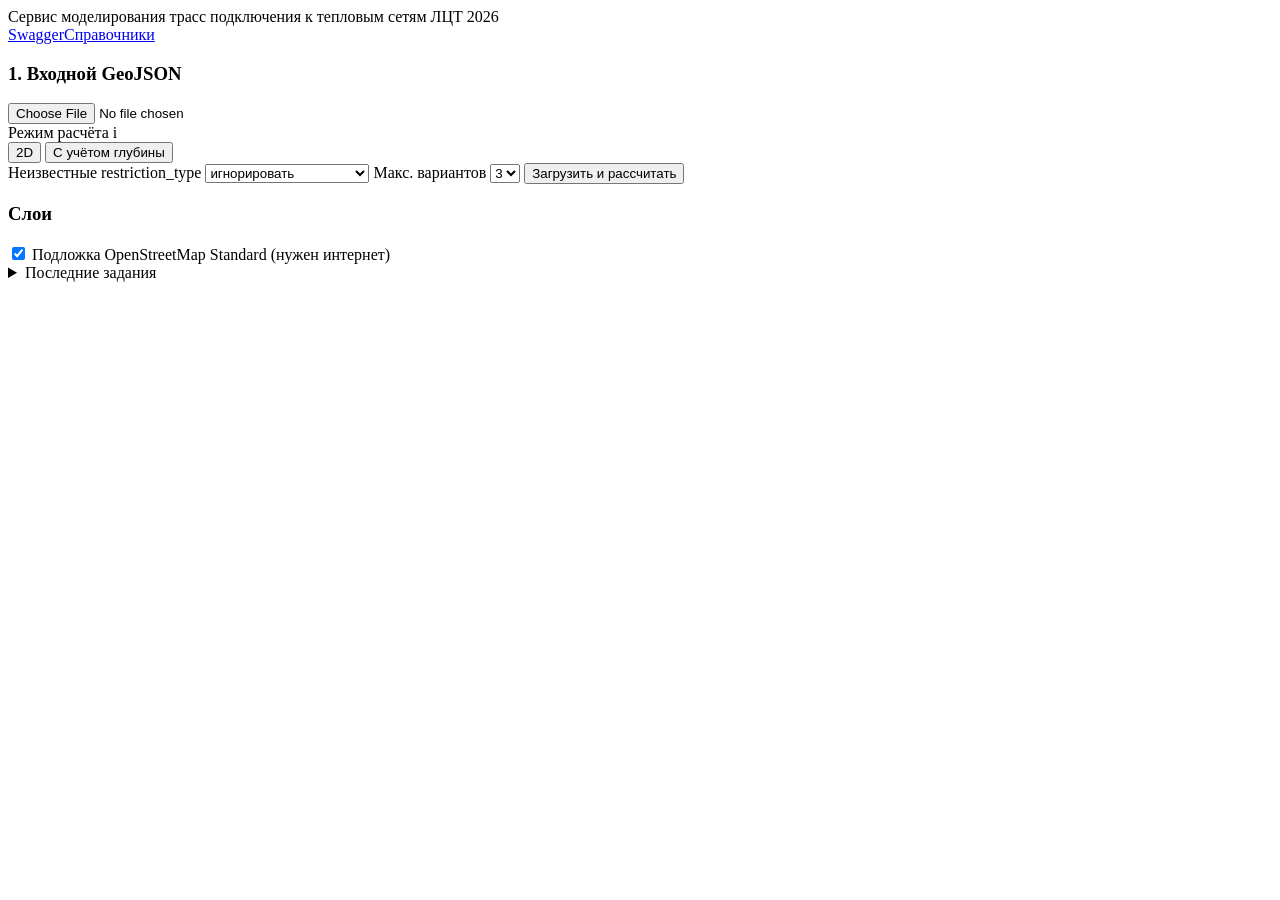
==== src/main/resources/static/index.html @ b9431a50 "LCT finale V1.0" ====
<!DOCTYPE html>
<html lang="ru">
<head>
  <meta charset="utf-8">
  <title>Трассы подключения к тепловым сетям</title>
  <meta name="viewport" content="width=device-width, initial-scale=1">
  <link rel="stylesheet" href="/webjars/leaflet/1.9.4/dist/leaflet.css">
  <link rel="stylesheet" href="/style.css?v=8">
</head>
<body>
<header>
  <div class="brand">Сервис моделирования трасс подключения к тепловым сетям <span class="muted">ЛЦТ 2026</span></div>
  <nav><a href="/swagger-ui.html" target="_blank">Swagger</a><a href="/reference.html" target="_blank">Справочники</a></nav>
</header>
<main>
  <aside id="panel">
    <!-- 1. input -->
    <section class="card">
      <h3>1. Входной GeoJSON</h3>
      <input type="file" id="file" accept=".geojson,.json,application/geo+json,application/json">
      <div class="row"><span>Режим расчёта <span class="info" title="Режим с учётом глубины строит трассу заново, учитывая вертикальное положение коммуникаций.">i</span></span>
        <div class="segmented" id="modeSwitch">
          <button type="button" data-mode="PLANAR" class="active">2D</button>
          <button type="button" data-mode="DEPTH">С учётом глубины</button>
        </div></div>
      <label class="row"><span>Неизвестные restriction_type</span>
        <select id="policy"><option value="IGNORE">игнорировать</option><option value="FORBIDDEN">считать запретом (1 м)</option></select></label>
      <label class="row"><span>Макс. вариантов</span>
        <select id="maxVariants"><option>3</option><option>2</option><option>1</option></select></label>
      <button id="run" class="primary">Загрузить и рассчитать</button>
      <div id="status" class="status"></div>
      <div id="stages" class="stages" hidden></div>
    </section>

    <!-- 2. result -->
    <section class="card" id="resultCard" hidden>
      <h3>2. Результат <span id="modeTag" class="tag"></span></h3>
      <div id="badge" class="badge" hidden></div>
      <div id="perf" class="perf"></div>
      <div id="variantTabs" class="tabs"></div>
      <div id="summary" class="summary"></div>
      <div id="depthSummary" class="summary depth" hidden></div>
      <div id="unconnected" class="unconnected"></div>
      <div class="actions">
        <a id="download" class="button" download>Скачать result.geojson</a>
        <button id="rerunOther" class="button secondary" type="button"></button>
      </div>
    </section>

    <!-- clicked object (appears on demand) -->
    <section class="card" id="featureCard" hidden>
      <h3>Объект</h3>
      <div id="inspector" class="inspector"></div>
      <details><summary>Все свойства</summary><div id="feature" class="feature"></div></details>
    </section>

    <!-- 3. map layers -->
    <section class="card">
      <h3>Слои</h3>
      <div id="layers" class="layers"></div>
      <label><input type="checkbox" id="basemap" checked> Подложка OpenStreetMap Standard (нужен интернет)</label>
      <label class="row" id="colorModeRow" hidden><span>Цвет новой сети</span>
        <select id="colorMode"><option value="default">по умолчанию</option><option value="depth">по глубине</option></select></label>
      <div id="depthLegend" class="depthLegend" hidden></div>
    </section>

    <!-- collapsed by default -->
    <details class="card" id="diagCard" hidden>
      <summary><span class="h">Диагностика входа</span><span id="diagLine" class="line"></span></summary>
      <div id="diagnostics" class="diag"></div>
    </details>

    <details class="card" id="explainCard" hidden>
      <summary><span class="h">Почему так?</span><span id="explainLine" class="line"></span></summary>
      <div id="explainSummary" class="explainSummary"></div>
    </details>

    <details class="card" id="profileCard" hidden>
      <summary><span class="h">Продольный профиль</span><span class="line">глубина вдоль трассы к ОКС</span></summary>
      <label class="row"><span>Точка подключения</span><select id="profileOks"></select></label>
      <div id="profile" class="profile"></div>
      <div id="profileHover" class="notes"></div>
    </details>

    <details class="card" id="modeCompareCard" hidden>
      <summary><span class="h">2D и режим с учётом глубины</span><span id="modeCompareLine" class="line"></span></summary>
      <div id="modeCompare" class="comparison"></div>
    </details>

    <details class="card" id="techCard" hidden>
      <summary><span class="h">Технические детали</span><span class="line">валидатор · варианты · метрики · журнал решений</span></summary>
      <div id="techJob" class="notes"></div>
      <div id="validation" class="validation"></div>
      <div id="comparison" class="comparison"></div>
      <div id="techPerf" class="notes"></div>
      <div class="actions"><a id="downloadReport" class="button secondary" target="_blank">Отчёт JSON</a><a id="downloadCsv" class="button secondary" download>CSV</a></div>
      <details><summary>Журнал решений (сырые события)</summary><div id="explain" class="explain"></div></details>
    </details>

    <details class="card" id="jobsCard">
      <summary><span class="h">Последние задания</span></summary>
      <div id="jobs" class="jobs"></div>
    </details>
  </aside>
  <div id="map"></div>
</main>
<script src="/webjars/leaflet/1.9.4/dist/leaflet.js"></script>
<script src="/app.js?v=8"></script>
</body>
</html>
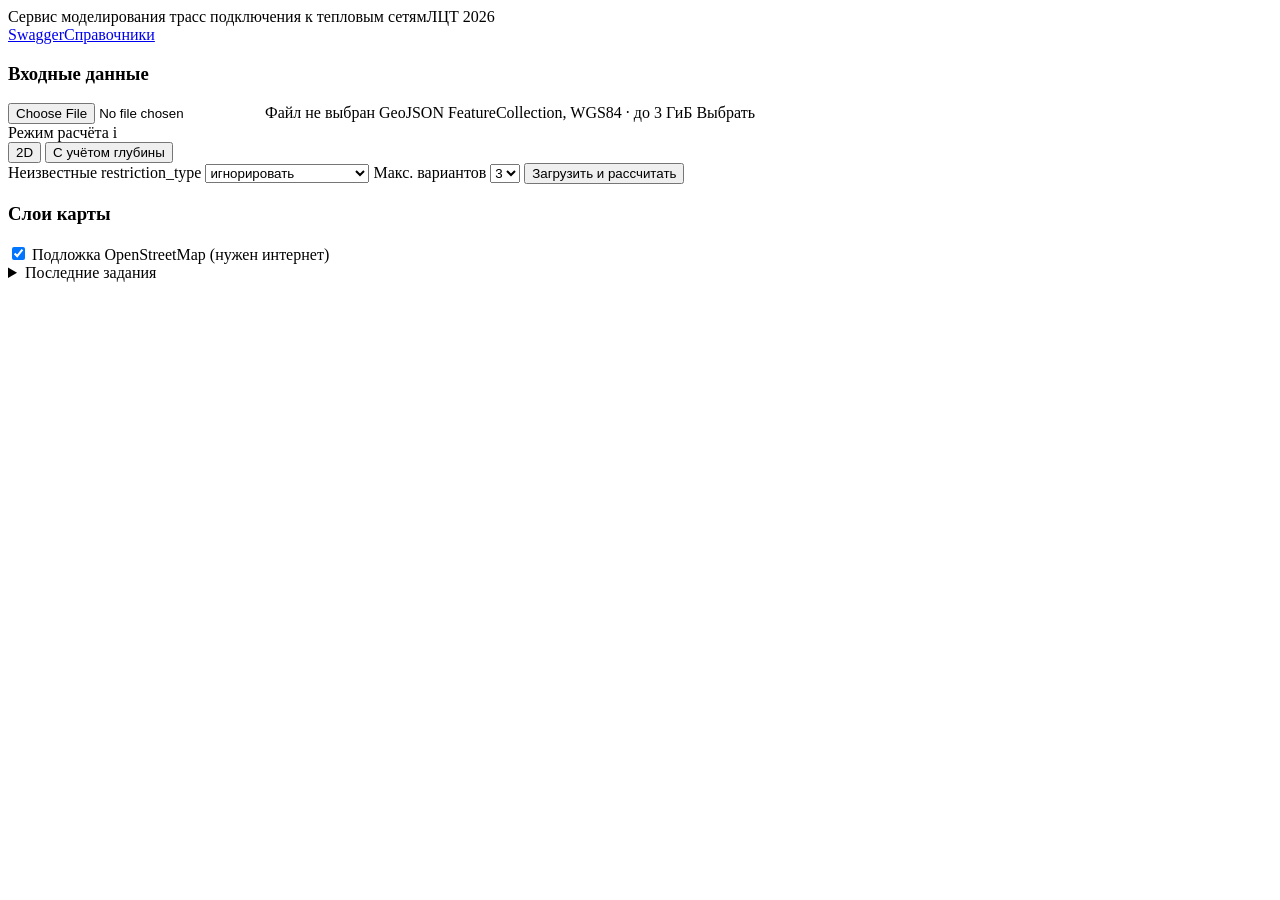
==== commit ea35168c: "Integrate upstream UI and deployment workflow [skip ci] Port the missing bce09d3 delta onto the sani" ====
--- a/src/main/resources/static/index.html
+++ b/src/main/resources/static/index.html
@@ -5,39 +5,66 @@
   <title>Трассы подключения к тепловым сетям</title>
   <meta name="viewport" content="width=device-width, initial-scale=1">
   <link rel="stylesheet" href="/webjars/leaflet/1.9.4/dist/leaflet.css">
-  <link rel="stylesheet" href="/style.css?v=8">
+  <link rel="stylesheet" href="/style.css?v=10">
 </head>
 <body>
-<header>
-  <div class="brand">Сервис моделирования трасс подключения к тепловым сетям <span class="muted">ЛЦТ 2026</span></div>
-  <nav><a href="/swagger-ui.html" target="_blank">Swagger</a><a href="/reference.html" target="_blank">Справочники</a></nav>
+<header class="topbar">
+  <div class="brand"><span class="brand-name">Сервис моделирования трасс подключения к тепловым сетям</span><span class="brand-tag">ЛЦТ 2026</span></div>
+  <nav class="topnav"><a href="/swagger-ui.html" target="_blank" rel="noopener">Swagger</a><a href="/reference.html" target="_blank" rel="noopener">Справочники</a></nav>
 </header>
 <main>
-  <aside id="panel">
-    <!-- 1. input -->
-    <section class="card">
-      <h3>1. Входной GeoJSON</h3>
-      <input type="file" id="file" accept=".geojson,.json,application/geo+json,application/json">
-      <div class="row"><span>Режим расчёта <span class="info" title="Режим с учётом глубины строит трассу заново, учитывая вертикальное положение коммуникаций.">i</span></span>
-        <div class="segmented" id="modeSwitch">
-          <button type="button" data-mode="PLANAR" class="active">2D</button>
-          <button type="button" data-mode="DEPTH">С учётом глубины</button>
-        </div></div>
+  <aside id="panel" aria-label="Панель управления">
+    <!-- 1. input and run -->
+    <section class="card pane-run">
+      <h3 class="pane-title">Входные данные</h3>
+
+      <div class="file-box" id="fileBox" data-state="empty">
+        <input type="file" id="file" class="sr-only" accept=".geojson,.json,application/geo+json,application/json">
+        <label for="file" class="file-pick">
+          <span class="file-main">
+            <span class="file-name" id="fileName">Файл не выбран</span>
+            <span class="file-meta" id="fileMeta">GeoJSON FeatureCollection, WGS84 · до 3 ГиБ</span>
+          </span>
+          <span class="file-action" id="fileAction">Выбрать</span>
+        </label>
+        <button type="button" class="file-clear" id="fileClear" hidden aria-label="Убрать выбранный файл">Убрать</button>
+      </div>
+
+      <div class="field">
+        <span class="field-label" id="modeLabel">Режим расчёта <span class="info" tabindex="0" title="Режим с учётом глубины строит трассу заново, учитывая вертикальное положение коммуникаций.">i</span></span>
+        <div class="segmented" id="modeSwitch" role="group" aria-labelledby="modeLabel">
+          <button type="button" data-mode="PLANAR" class="active" aria-pressed="true">2D</button>
+          <button type="button" data-mode="DEPTH" aria-pressed="false">С учётом глубины</button>
+        </div>
+      </div>
       <label class="row"><span>Неизвестные restriction_type</span>
         <select id="policy"><option value="IGNORE">игнорировать</option><option value="FORBIDDEN">считать запретом (1 м)</option></select></label>
       <label class="row"><span>Макс. вариантов</span>
         <select id="maxVariants"><option>3</option><option>2</option><option>1</option></select></label>
-      <button id="run" class="primary">Загрузить и рассчитать</button>
-      <div id="status" class="status"></div>
-      <div id="stages" class="stages" hidden></div>
+
+      <button id="run" class="primary" type="button">Загрузить и рассчитать</button>
+
+      <div class="run-status" id="runStatus" data-kind="idle" hidden role="status" aria-live="polite">
+        <div class="rs-head"><span class="rs-title" id="rsTitle"></span><span class="rs-value" id="rsValue"></span></div>
+        <div class="rs-bar" id="rsBar" hidden><div class="rs-fill" id="rsFill"></div></div>
+        <div id="status" class="status"></div>
+        <div id="stages" class="stages" hidden></div>
+        <div id="uploadPanel" class="upload-panel" hidden>
+          <div id="uploadStatus" class="notes"></div>
+          <div class="actions">
+            <button id="pauseUpload" class="button secondary small" type="button">Пауза</button>
+            <button id="cancelUpload" class="button secondary small" type="button">Отменить загрузку</button>
+          </div>
+        </div>
+      </div>
     </section>
 
     <!-- 2. result -->
     <section class="card" id="resultCard" hidden>
-      <h3>2. Результат <span id="modeTag" class="tag"></span></h3>
+      <h3 class="pane-title">Результат <span id="modeTag" class="tag"></span></h3>
       <div id="badge" class="badge" hidden></div>
       <div id="perf" class="perf"></div>
-      <div id="variantTabs" class="tabs"></div>
+      <div id="variantTabs" class="tabs" role="tablist" aria-label="Варианты"></div>
       <div id="summary" class="summary"></div>
       <div id="depthSummary" class="summary depth" hidden></div>
       <div id="unconnected" class="unconnected"></div>
@@ -49,16 +76,16 @@
 
     <!-- clicked object (appears on demand) -->
     <section class="card" id="featureCard" hidden>
-      <h3>Объект</h3>
+      <h3 class="pane-title">Объект</h3>
       <div id="inspector" class="inspector"></div>
-      <details><summary>Все свойства</summary><div id="feature" class="feature"></div></details>
+      <details class="sub"><summary>Все свойства</summary><div id="feature" class="feature"></div></details>
     </section>
 
     <!-- 3. map layers -->
-    <section class="card">
-      <h3>Слои</h3>
+    <section class="card pane-layers">
+      <h3 class="pane-title">Слои карты</h3>
       <div id="layers" class="layers"></div>
-      <label><input type="checkbox" id="basemap" checked> Подложка OpenStreetMap Standard (нужен интернет)</label>
+      <label class="check basemap-row"><input type="checkbox" id="basemap" checked> <span>Подложка OpenStreetMap <span class="muted">(нужен интернет)</span></span></label>
       <label class="row" id="colorModeRow" hidden><span>Цвет новой сети</span>
         <select id="colorMode"><option value="default">по умолчанию</option><option value="depth">по глубине</option></select></label>
       <div id="depthLegend" class="depthLegend" hidden></div>
@@ -88,13 +115,13 @@
     </details>
 
     <details class="card" id="techCard" hidden>
-      <summary><span class="h">Технические детали</span><span class="line">валидатор · варианты · метрики · журнал решений</span></summary>
+      <summary><span class="h">Технические детали</span><span class="line">валидатор · варианты · метрики · журнал</span></summary>
       <div id="techJob" class="notes"></div>
       <div id="validation" class="validation"></div>
       <div id="comparison" class="comparison"></div>
       <div id="techPerf" class="notes"></div>
-      <div class="actions"><a id="downloadReport" class="button secondary" target="_blank">Отчёт JSON</a><a id="downloadCsv" class="button secondary" download>CSV</a></div>
-      <details><summary>Журнал решений (сырые события)</summary><div id="explain" class="explain"></div></details>
+      <div class="actions"><a id="downloadReport" class="button secondary small" target="_blank" rel="noopener">Отчёт JSON</a><a id="downloadCsv" class="button secondary small" download>CSV</a></div>
+      <details class="sub"><summary>Журнал решений (сырые события)</summary><div id="explain" class="explain"></div></details>
     </details>
 
     <details class="card" id="jobsCard">
@@ -102,9 +129,10 @@
       <div id="jobs" class="jobs"></div>
     </details>
   </aside>
-  <div id="map"></div>
+  <div id="map" aria-label="Карта"></div>
 </main>
 <script src="/webjars/leaflet/1.9.4/dist/leaflet.js"></script>
-<script src="/app.js?v=8"></script>
+<script src="/upload.js?v=1"></script>
+<script src="/app.js?v=14"></script>
 </body>
 </html>
